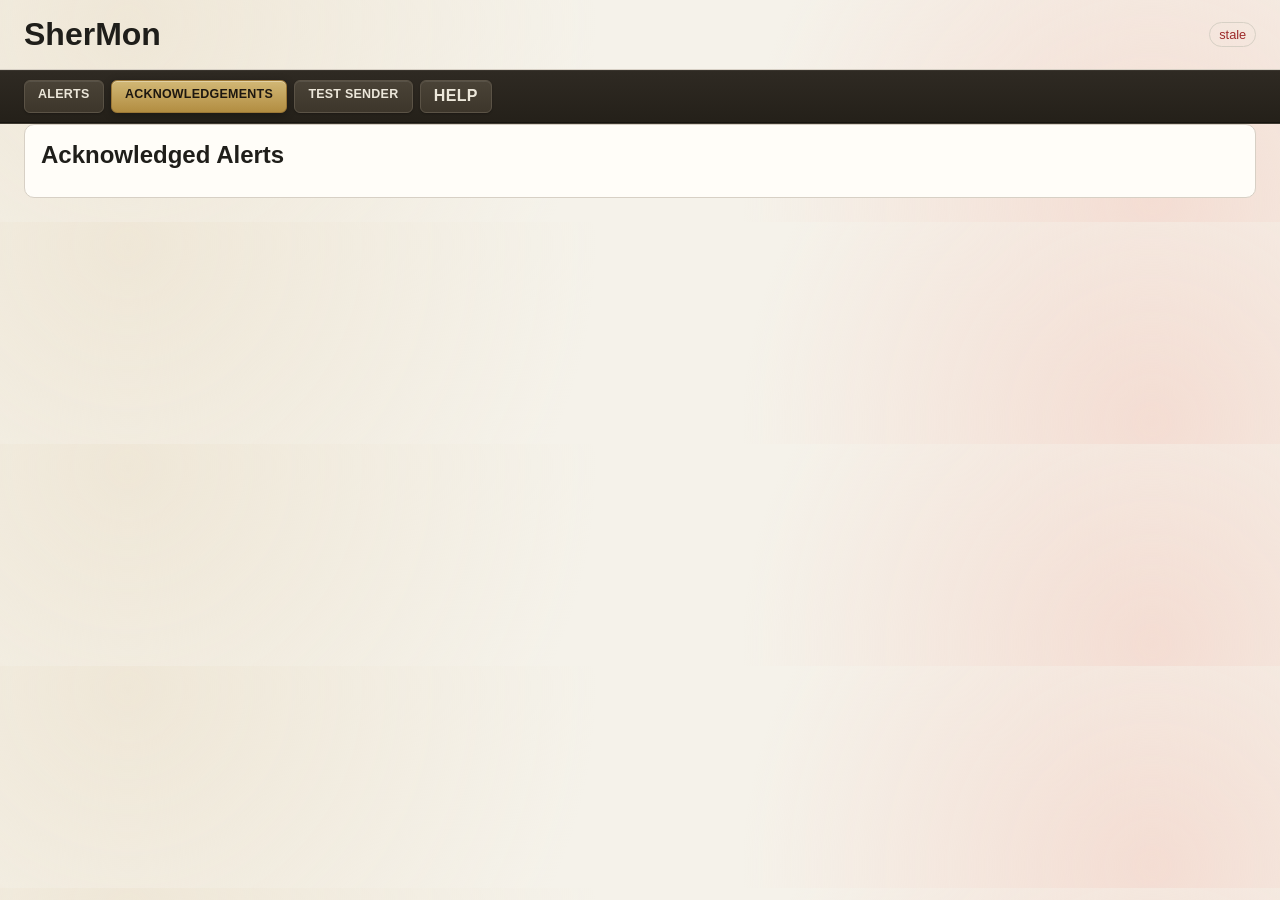
==== frontend/acknowledgements.html @ 1a7bcd98 "Changed formatting of help menu.  Added each doc to the help menu.  Added the ability to click butto" ====
<!doctype html>
<html lang="en">
  <head>
    <meta charset="UTF-8" />
    <meta name="viewport" content="width=device-width, initial-scale=1.0" />
    <title>SherMon - Acknowledgements</title>
    <link rel="stylesheet" href="./styles.css?v=20260323b" />
  </head>
  <body>
    <header class="topbar">
      <h1>SherMon</h1>
      <div id="connectionBadge" class="badge stale">disconnected</div>
    </header>

    <nav class="tabbar" aria-label="Main navigation">
      <a class="tab" href="./index.html">Alerts</a>
      <a class="tab active" href="./acknowledgements.html">Acknowledgements</a>
      <a class="tab" href="./test-sender.html">Test Sender</a>
      <div class="menu-group">
        <button class="tab tab-button help-toggle" type="button" aria-expanded="false" aria-controls="helpSubmenu">Help</button>
        <div class="submenu" role="menu" aria-label="Documentation links">
          <a class="submenu-item" href="./help.html">Help Overview</a>
          <a class="submenu-item" href="./doc-viewer.html?doc=technical-specification">Technical Specification</a>
          <a class="submenu-item" href="./doc-viewer.html?doc=api-developer-usage">API Developer Usage</a>
          <a class="submenu-item" href="./doc-viewer.html?doc=api-monitoring-events-v1">Monitoring Events API v1</a>
          <a class="submenu-item" href="./doc-viewer.html?doc=readme">Project README</a>
        </div>
      </div>
    </nav>

    <main class="layout single">
      <section>
        <h2>Acknowledged Alerts</h2>
        <ul id="ackList" class="incident-list"></ul>
      </section>
    </main>

    <script src="./acknowledgements.js" type="module"></script>
    <script src="./help-menu.js"></script>
  </body>
</html>
---- frontend/styles.css ----
:root {
  --bg: #f5f2ea;
  --panel: #fffdf8;
  --ink: #1f1e1a;
  --green: #2d7b46;
  --yellow: #b8860b;
  --red: #9d2a2a;
  --purple: #6a2f9c;
  --white: #7a7a7a;
  --muted: #6b655c;
  --border: #d7d0c5;
}

* {
  box-sizing: border-box;
}

body {
  margin: 0;
  font-family: "Avenir Next", "Segoe UI", sans-serif;
  background:
    radial-gradient(circle at 10% 10%, #efe7d7, transparent 40%),
    radial-gradient(circle at 90% 90%, #f4ddd3, transparent 35%),
    var(--bg);
  color: var(--ink);
}

.topbar {
  display: flex;
  justify-content: space-between;
  align-items: center;
  padding: 1rem 1.5rem;
  border-bottom: 1px solid var(--border);
}

.tabbar {
  display: flex;
  gap: 0.45rem;
  padding: 0.6rem 1.5rem;
  border-bottom: 1px solid #3f3a31;
  background:
    linear-gradient(180deg, #2f2a23 0%, #242019 100%);
  flex-wrap: wrap;
  box-shadow:
    inset 0 1px 0 rgba(255, 255, 255, 0.05),
    inset 0 -1px 0 rgba(0, 0, 0, 0.35);
}

.tab {
  display: inline-block;
  border: 1px solid #5b5346;
  background: linear-gradient(180deg, #4a4337 0%, #3d362b 100%);
  color: #ece7da;
  border-radius: 6px;
  padding: 0.42rem 0.82rem;
  cursor: pointer;
  font-weight: 700;
  letter-spacing: 0.02em;
  text-transform: uppercase;
  font-size: 0.78rem;
  text-decoration: none;
  box-shadow:
    0 1px 0 rgba(255, 255, 255, 0.08) inset,
    0 1px 2px rgba(0, 0, 0, 0.25);
  transition:
    transform 140ms ease,
    box-shadow 160ms ease,
    background 160ms ease,
    border-color 160ms ease,
    color 160ms ease;
}

.tab:hover {
  transform: translateY(-1px);
  border-color: #c8af6c;
  background: linear-gradient(180deg, #5b5343 0%, #4a4133 100%);
  color: #fff7dd;
  box-shadow:
    0 1px 0 rgba(255, 255, 255, 0.08) inset,
    0 4px 8px rgba(0, 0, 0, 0.28);
}

.tab:active {
  transform: translateY(0);
  box-shadow:
    0 1px 0 rgba(255, 255, 255, 0.05) inset,
    0 1px 3px rgba(0, 0, 0, 0.35);
}

.tab.active {
  background: linear-gradient(180deg, #d2b876 0%, #b28d41 100%);
  color: #1d1710;
  border-color: #9b7736;
  box-shadow:
    0 1px 0 rgba(255, 255, 255, 0.35) inset,
    0 2px 8px rgba(0, 0, 0, 0.3);
}

.tab:focus-visible {
  outline: 2px solid #ffe2a0;
  outline-offset: 2px;
}

.menu-group {
  position: relative;
  display: inline-flex;
}

.tab-button {
  font-family: inherit;
  font-size: inherit;
  line-height: normal;
  margin: 0;
  appearance: none;
  -webkit-appearance: none;
  text-align: left;
}

.submenu {
  position: absolute;
  top: calc(100% + 0.35rem);
  left: 0;
  min-width: 280px;
  display: none;
  flex-direction: column;
  gap: 0.2rem;
  padding: 0.4rem;
  border: 1px solid #5b5346;
  border-radius: 8px;
  background: linear-gradient(180deg, #3a3329 0%, #2d271f 100%);
  box-shadow: 0 10px 22px rgba(0, 0, 0, 0.35);
  z-index: 20;
}

.menu-group.open .submenu {
  display: flex;
}

.submenu-item {
  border: 1px solid #5b5346;
  border-radius: 6px;
  color: #ece7da;
  text-decoration: none;
  font-size: 0.78rem;
  font-weight: 700;
  letter-spacing: 0.02em;
  text-transform: uppercase;
  padding: 0.38rem 0.55rem;
  background: linear-gradient(180deg, #4a4337 0%, #3d362b 100%);
  box-shadow: 0 1px 2px rgba(0, 0, 0, 0.2);
}

.submenu-item:hover,
.submenu-item:focus-visible {
  border-color: #c8af6c;
  background: linear-gradient(180deg, #5b5343 0%, #4a4133 100%);
  color: #fff7dd;
  outline: none;
}

.panel {
  display: none;
}

.panel.active {
  display: block;
}

h1,
h2 {
  margin: 0;
}

.summary {
  display: flex;
  gap: 0.75rem;
  padding: 1rem 1.5rem;
}

.chip {
  border-radius: 999px;
  padding: 0.35rem 0.7rem;
  font-weight: 600;
  border: 1px solid var(--border);
  background: var(--panel);
}

.chip.green,
.status.green {
  color: var(--green);
}

.chip.yellow,
.status.yellow {
  color: var(--yellow);
}

.chip.red,
.status.red {
  color: var(--red);
}

.chip.purple,
.status.purple {
  color: var(--purple);
}

.chip.white,
.status.white {
  color: var(--white);
}

.layout {
  display: grid;
  grid-template-columns: 1.2fr 1fr;
  gap: 1rem;
  padding: 0 1.5rem 1.5rem;
}

.layout.single {
  grid-template-columns: 1fr;
}

section {
  background: var(--panel);
  border: 1px solid var(--border);
  border-radius: 10px;
  padding: 1rem;
}

.grid {
  display: grid;
  grid-template-columns: repeat(auto-fit, minmax(220px, 1fr));
  gap: 0.75rem;
  margin-top: 0.8rem;
}

.tile {
  border: 1px solid var(--border);
  border-radius: 8px;
  padding: 0.6rem;
  background: white;
}

.tile .title {
  font-size: 0.95rem;
  font-weight: 700;
}

.tile .meta {
  font-size: 0.82rem;
  color: var(--muted);
}

.tile.status.clickable {
  cursor: pointer;
  transition: transform 120ms ease, box-shadow 140ms ease, border-color 140ms ease;
}

.tile.status.clickable:hover {
  transform: translateY(-1px);
  border-color: #b8ad99;
  box-shadow: 0 4px 10px rgba(0, 0, 0, 0.08);
}

.incident-list {
  margin: 0.8rem 0 0;
  padding: 0;
  list-style: none;
  display: flex;
  flex-direction: column;
  gap: 0.45rem;
  max-height: 60vh;
  overflow: auto;
}

.incident-list.compact {
  max-height: 42vh;
  margin-top: 0.6rem;
}

.incident-item {
  border: 1px solid var(--border);
  border-radius: 8px;
  padding: 0.6rem;
  background: #fff;
  font-size: 0.88rem;
}

.ack-btn {
  margin-top: 0.4rem;
  border: 1px solid var(--border);
  border-radius: 6px;
  padding: 0.25rem 0.45rem;
  cursor: pointer;
  background: #fff;
}

.badge {
  border-radius: 999px;
  padding: 0.25rem 0.55rem;
  font-size: 0.8rem;
  border: 1px solid var(--border);
}

.badge.connected {
  color: var(--green);
}

.badge.reconnecting {
  color: var(--yellow);
}

.badge.stale {
  color: var(--red);
}

.form-row {
  display: grid;
  grid-template-columns: 240px 1fr;
  gap: 0.7rem;
  align-items: center;
  margin-bottom: 0.55rem;
}

.form-row input,
.form-row select,
.form-row textarea {
  border: 1px solid var(--border);
  border-radius: 6px;
  padding: 0.42rem 0.48rem;
  font: inherit;
  background: #fff;
}

.btn-row {
  display: flex;
  gap: 0.6rem;
  margin-top: 0.8rem;
}

.btn-row button {
  border: 1px solid var(--border);
  border-radius: 6px;
  padding: 0.45rem 0.7rem;
  font-weight: 600;
  cursor: pointer;
}

.code-box {
  background: #fcfaf3;
  border: 1px solid var(--border);
  border-radius: 8px;
  padding: 0.7rem;
  overflow-x: auto;
}

.doc-content {
  margin: 0.8rem 0 0;
  white-space: pre-wrap;
  word-break: break-word;
  background: #fcfaf3;
  border: 1px solid var(--border);
  border-radius: 8px;
  padding: 0.9rem;
  max-height: 72vh;
  overflow: auto;
}

.hidden {
  display: none;
}

.help-list {
  margin: 0.3rem 0 0.8rem;
}

dialog {
  border: 1px solid var(--border);
  border-radius: 10px;
  padding: 0;
  max-width: 550px;
  width: calc(100vw - 2rem);
}

dialog::backdrop {
  background: rgba(20, 20, 20, 0.28);
}

dialog form {
  display: grid;
  gap: 0.55rem;
  padding: 1rem;
}

@media (max-width: 900px) {
  .layout {
    grid-template-columns: 1fr;
  }

  .form-row {
    grid-template-columns: 1fr;
  }

  .menu-group {
    display: flex;
    flex-direction: column;
  }

  .submenu {
    position: static;
    display: none;
    min-width: 0;
    margin-top: 0.35rem;
  }

  .menu-group.open .submenu {
    display: flex;
  }
}
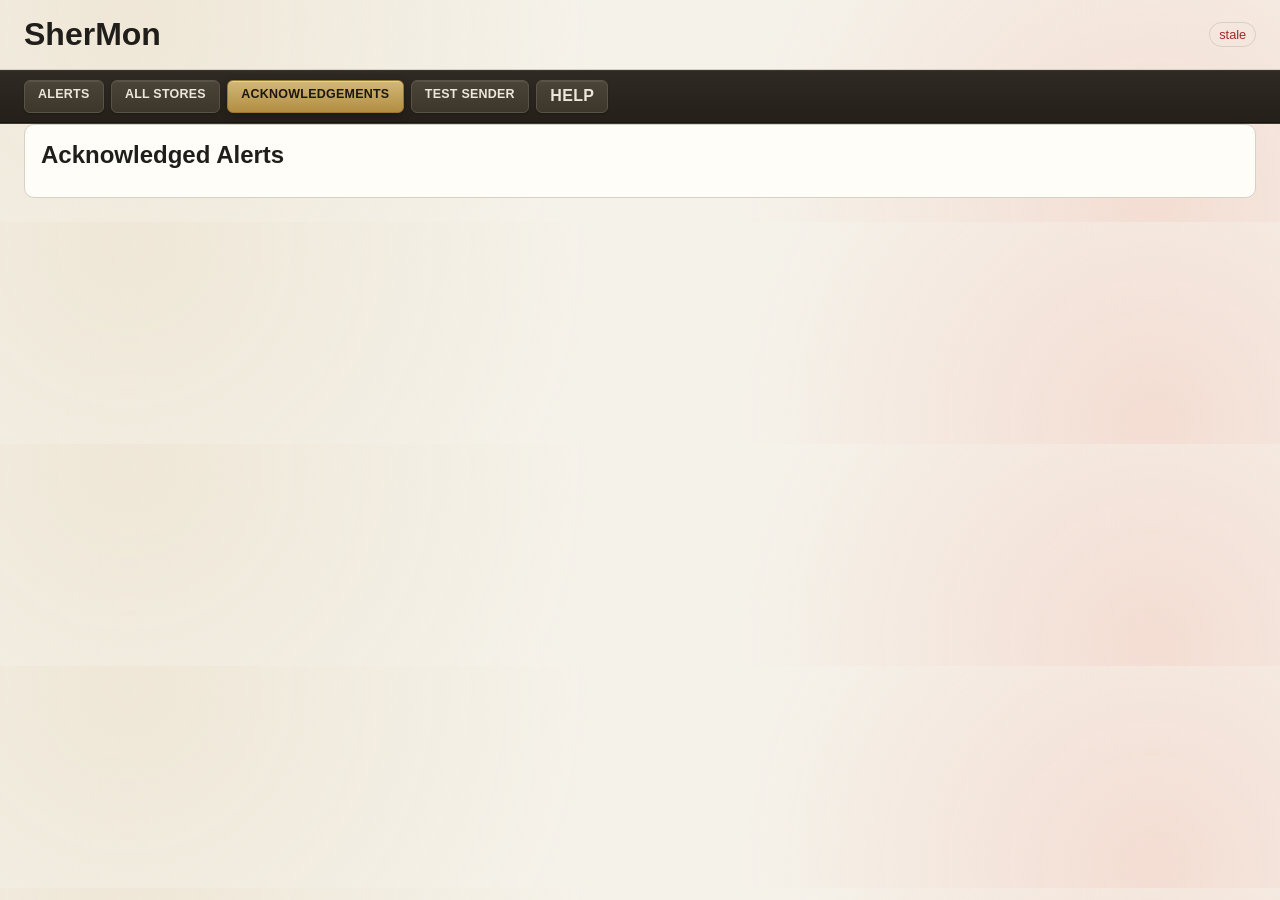
==== commit 615610dc: "Changed Active alerts logic.  Added new modal windows to display all items for each alert level butt" ====
--- a/frontend/acknowledgements.html
+++ b/frontend/acknowledgements.html
@@ -14,6 +14,7 @@
 
     <nav class="tabbar" aria-label="Main navigation">
       <a class="tab" href="./index.html">Alerts</a>
+      <a class="tab" href="./all-stores.html">All Stores</a>
       <a class="tab active" href="./acknowledgements.html">Acknowledgements</a>
       <a class="tab" href="./test-sender.html">Test Sender</a>
       <div class="menu-group">
--- a/frontend/styles.css
+++ b/frontend/styles.css
@@ -185,6 +185,23 @@
   background: var(--panel);
 }
 
+.chip-button {
+  font: inherit;
+  cursor: pointer;
+  transition: transform 120ms ease, box-shadow 150ms ease, border-color 150ms ease;
+}
+
+.chip-button:hover {
+  transform: translateY(-1px);
+  border-color: #a89675;
+  box-shadow: 0 3px 8px rgba(0, 0, 0, 0.08);
+}
+
+.chip-button:focus-visible {
+  outline: 2px solid #2d261a;
+  outline-offset: 2px;
+}
+
 .chip.green,
 .status.green {
   color: var(--green);
@@ -228,6 +245,29 @@
   padding: 1rem;
 }
 
+.entity-header {
+  display: flex;
+  justify-content: space-between;
+  align-items: center;
+  gap: 0.6rem;
+}
+
+.back-btn {
+  border: 1px solid #b9af9f;
+  border-radius: 6px;
+  padding: 0.36rem 0.62rem;
+  font: inherit;
+  font-weight: 600;
+  cursor: pointer;
+  background: linear-gradient(180deg, #fefcf7 0%, #efe7dc 100%);
+  box-shadow: 0 1px 0 rgba(255, 255, 255, 0.7) inset;
+}
+
+.back-btn:hover {
+  border-color: #9e8f78;
+  background: linear-gradient(180deg, #fffef9 0%, #e6dbcc 100%);
+}
+
 .grid {
   display: grid;
   grid-template-columns: repeat(auto-fit, minmax(220px, 1fr));
@@ -263,6 +303,108 @@
   box-shadow: 0 4px 10px rgba(0, 0, 0, 0.08);
 }
 
+.tile.status-button {
+  border-width: 2px;
+  transition:
+    transform 130ms ease,
+    box-shadow 150ms ease,
+    border-color 150ms ease,
+    filter 150ms ease;
+}
+
+.tile.status-button .eyebrow {
+  font-size: 0.72rem;
+  text-transform: uppercase;
+  letter-spacing: 0.08em;
+  opacity: 0.82;
+  margin-bottom: 0.2rem;
+}
+
+.tile.status-button .status-line {
+  display: flex;
+  align-items: center;
+  justify-content: space-between;
+  gap: 0.5rem;
+  margin-top: 0.3rem;
+}
+
+.status-pill {
+  display: inline-flex;
+  align-items: center;
+  border: 1px solid rgba(0, 0, 0, 0.18);
+  border-radius: 999px;
+  padding: 0.14rem 0.45rem;
+  font-size: 0.72rem;
+  font-weight: 700;
+  letter-spacing: 0.04em;
+  background: rgba(255, 255, 255, 0.55);
+}
+
+.entity-metrics {
+  display: grid;
+  grid-template-columns: 1fr 1fr;
+  gap: 0.45rem;
+  margin-top: 0.55rem;
+}
+
+.metric {
+  border: 1px solid rgba(0, 0, 0, 0.13);
+  border-radius: 6px;
+  padding: 0.28rem 0.36rem;
+  background: rgba(255, 255, 255, 0.52);
+}
+
+.metric span {
+  display: block;
+  font-size: 0.72rem;
+  opacity: 0.85;
+}
+
+.metric strong {
+  display: block;
+  margin-top: 0.08rem;
+  font-size: 0.93rem;
+}
+
+.tile.status-button.green {
+  background: #dcefdc;
+  color: #16431f;
+}
+
+.tile.status-button.yellow {
+  background: #f8edcb;
+  color: #5c4600;
+}
+
+.tile.status-button.red {
+  background: #f5d7d7;
+  color: #5d1515;
+}
+
+.tile.status-button.purple {
+  background: #ece1f7;
+  color: #442265;
+}
+
+.tile.status-button.white {
+  background: #efefef;
+  color: #4e4e4e;
+}
+
+.tile.status-button .meta {
+  color: inherit;
+  opacity: 0.82;
+}
+
+.tile.status-button:focus-visible {
+  outline: 2px solid #2d261a;
+  outline-offset: 2px;
+}
+
+.tile.status-button:hover {
+  filter: saturate(1.03);
+}
+
 .incident-list {
   margin: 0.8rem 0 0;
   padding: 0;
@@ -285,6 +427,99 @@
   padding: 0.6rem;
   background: #fff;
   font-size: 0.88rem;
+}
+
+.summary-status-body {
+  margin-top: 0.75rem;
+  max-height: 52vh;
+  overflow: auto;
+  display: flex;
+  flex-direction: column;
+  gap: 0.7rem;
+}
+
+.summary-store-group {
+  border: 1px solid var(--border);
+  border-radius: 8px;
+  background: #fff;
+  padding: 0.55rem;
+}
+
+.summary-store-group h4 {
+  margin: 0 0 0.35rem;
+  font-size: 0.95rem;
+}
+
+.summary-store-header {
+  display: flex;
+  align-items: center;
+  justify-content: space-between;
+  gap: 0.5rem;
+  margin-bottom: 0.35rem;
+}
+
+.summary-open-store-btn {
+  border: 1px solid var(--border);
+  border-radius: 6px;
+  padding: 0.2rem 0.45rem;
+  background: #fff;
+  font: inherit;
+  font-size: 0.78rem;
+  font-weight: 600;
+  cursor: pointer;
+}
+
+.summary-open-store-btn:hover {
+  border-color: #ab9b81;
+  background: #faf7f1;
+}
+
+.summary-status-list {
+  margin: 0;
+  padding: 0;
+  list-style: none;
+  display: flex;
+  flex-direction: column;
+  gap: 0.35rem;
+}
+
+.summary-status-item {
+  border: 1px solid var(--border);
+  border-radius: 7px;
+  background: #fdfcf9;
+  padding: 0.45rem 0.55rem;
+  font-size: 0.87rem;
+}
+
+#summaryStatusModal {
+  border: 1px solid var(--border);
+  border-radius: 10px;
+  padding: 0;
+}
+
+#summaryStatusModal form {
+  padding: 1rem;
+  border-radius: 10px;
+}
+
+#summaryStatusModal.status-modal-green form {
+  background: #dcefdc;
+}
+
+#summaryStatusModal.status-modal-yellow form {
+  background: #f8edcb;
+}
+
+#summaryStatusModal.status-modal-red form {
+  background: #f5d7d7;
+}
+
+#summaryStatusModal.status-modal-purple form {
+  background: #ece1f7;
+}
+
+#summaryStatusModal.status-modal-white form {
+  background: #efefef;
 }
 
 .ack-btn {
@@ -355,16 +590,114 @@
   overflow-x: auto;
 }
 
-.doc-content {
+.markdown-body {
   margin: 0.8rem 0 0;
-  white-space: pre-wrap;
-  word-break: break-word;
   background: #fcfaf3;
   border: 1px solid var(--border);
   border-radius: 8px;
-  padding: 0.9rem;
+  padding: 1.5rem 2rem;
   max-height: 72vh;
   overflow: auto;
+  line-height: 1.6;
+  font-size: 0.95rem;
+  color: #1f2328;
+}
+
+.markdown-body h1,
+.markdown-body h2,
+.markdown-body h3,
+.markdown-body h4,
+.markdown-body h5,
+.markdown-body h6 {
+  margin-top: 1.5rem;
+  margin-bottom: 0.5rem;
+  font-weight: 600;
+  line-height: 1.25;
+}
+
+.markdown-body h1 { font-size: 1.75rem; padding-bottom: 0.4rem; border-bottom: 1px solid var(--border); }
+.markdown-body h2 { font-size: 1.4rem; padding-bottom: 0.3rem; border-bottom: 1px solid var(--border); }
+.markdown-body h3 { font-size: 1.15rem; }
+.markdown-body h4 { font-size: 1rem; }
+
+.markdown-body p { margin: 0.6rem 0; }
+
+.markdown-body a { color: #0969da; text-decoration: none; }
+.markdown-body a:hover { text-decoration: underline; }
+
+.markdown-body ul,
+.markdown-body ol {
+  margin: 0.5rem 0 0.5rem 1.5rem;
+  padding: 0;
+}
+
+.markdown-body li { margin: 0.2rem 0; }
+.markdown-body li > ul,
+.markdown-body li > ol { margin: 0.1rem 0 0.1rem 1.2rem; }
+
+.markdown-body code {
+  font-family: "SFMono-Regular", Consolas, "Liberation Mono", Menlo, monospace;
+  font-size: 0.85em;
+  background: rgba(175, 184, 193, 0.2);
+  border: 1px solid rgba(175, 184, 193, 0.35);
+  border-radius: 4px;
+  padding: 0.15em 0.4em;
+}
+
+.markdown-body pre {
+  background: #f6f8fa;
+  border: 1px solid var(--border);
+  border-radius: 6px;
+  padding: 1rem;
+  overflow-x: auto;
+  margin: 0.8rem 0;
+}
+
+.markdown-body pre code {
+  background: none;
+  border: none;
+  padding: 0;
+  font-size: 0.88em;
+  line-height: 1.5;
+}
+
+.markdown-body blockquote {
+  margin: 0.8rem 0;
+  padding: 0.4rem 1rem;
+  color: #656d76;
+  border-left: 4px solid var(--border);
+}
+
+.markdown-body table {
+  width: 100%;
+  border-collapse: collapse;
+  margin: 0.8rem 0;
+  font-size: 0.9em;
+}
+
+.markdown-body th,
+.markdown-body td {
+  border: 1px solid var(--border);
+  padding: 0.5rem 0.75rem;
+  text-align: left;
+}
+
+.markdown-body th {
+  background: #f6f8fa;
+  font-weight: 600;
+}
+
+.markdown-body tr:nth-child(even) td { background: #f9f9f6; }
+
+.markdown-body hr {
+  border: none;
+  border-top: 1px solid var(--border);
+  margin: 1.2rem 0;
+}
+
+.markdown-body img {
+  max-width: 100%;
+  border-radius: 4px;
 }
 
 .hidden {
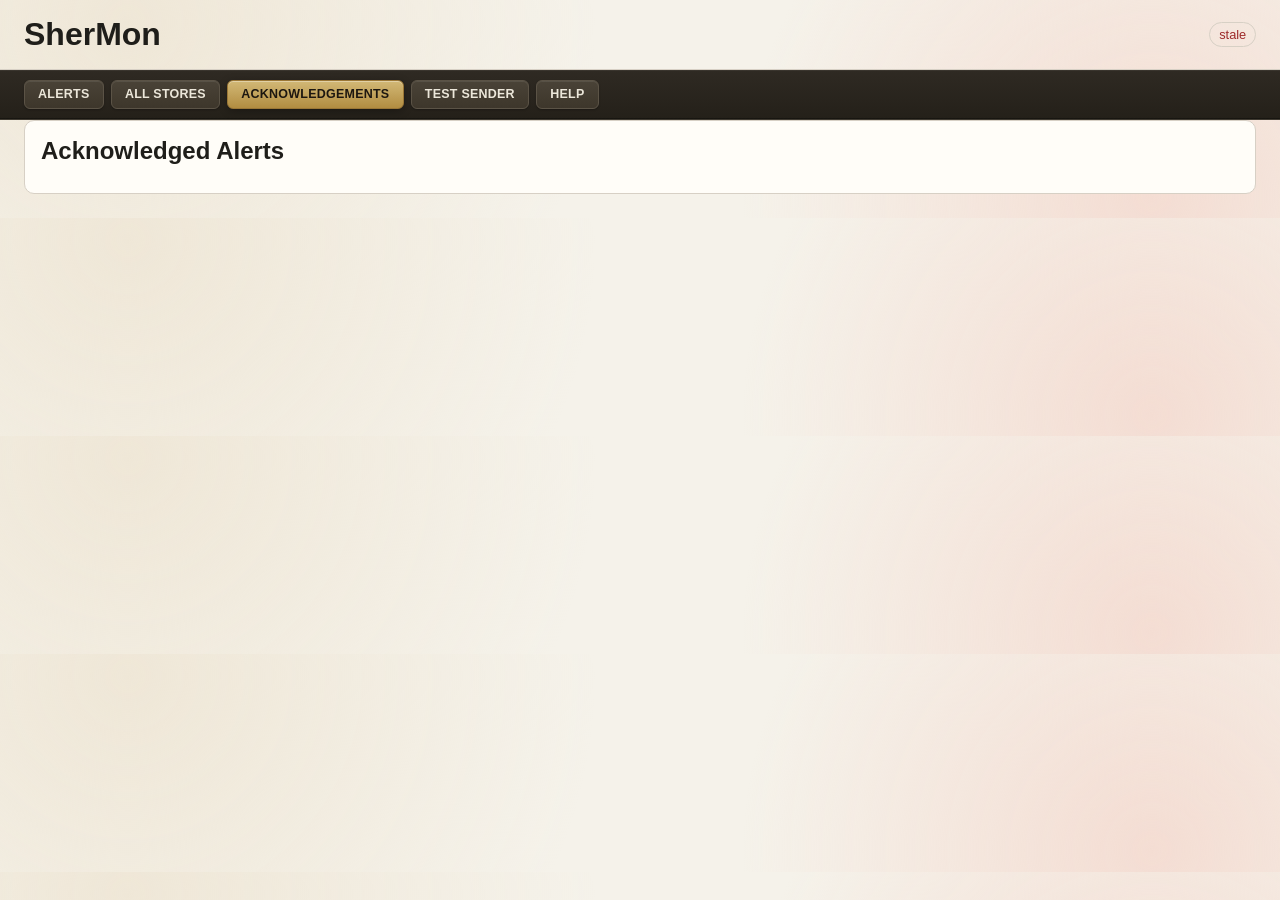
==== commit 04143a05: "Added Technicnal Functionality menu" ====
--- a/frontend/acknowledgements.html
+++ b/frontend/acknowledgements.html
@@ -21,6 +21,7 @@
         <button class="tab tab-button help-toggle" type="button" aria-expanded="false" aria-controls="helpSubmenu">Help</button>
         <div class="submenu" role="menu" aria-label="Documentation links">
           <a class="submenu-item" href="./help.html">Help Overview</a>
+          <a class="submenu-item" href="./technical-functionality.html">Technical Functionality</a>
           <a class="submenu-item" href="./doc-viewer.html?doc=technical-specification">Technical Specification</a>
           <a class="submenu-item" href="./doc-viewer.html?doc=api-developer-usage">API Developer Usage</a>
           <a class="submenu-item" href="./doc-viewer.html?doc=api-monitoring-events-v1">Monitoring Events API v1</a>
--- a/frontend/styles.css
+++ b/frontend/styles.css
@@ -108,7 +108,6 @@
 
 .tab-button {
   font-family: inherit;
-  font-size: inherit;
   line-height: normal;
   margin: 0;
   appearance: none;
@@ -202,40 +201,69 @@
   outline-offset: 2px;
 }
 
-.chip.green,
 .status.green {
   color: var(--green);
 }
 
-.chip.yellow,
 .status.yellow {
   color: var(--yellow);
 }
 
-.chip.red,
 .status.red {
   color: var(--red);
 }
 
-.chip.purple,
 .status.purple {
   color: var(--purple);
 }
 
-.chip.white,
 .status.white {
   color: var(--white);
 }
 
+.chip.green {
+  background: #dcefdc;
+  border-color: #b7d4b8;
+  color: #1f1e1a;
+}
+
+.chip.yellow {
+  background: #f8edcb;
+  border-color: #dbc892;
+  color: #1f1e1a;
+}
+
+.chip.red {
+  background: #f5d7d7;
+  border-color: #d7abab;
+  color: #1f1e1a;
+}
+
+.chip.purple {
+  background: #ece1f7;
+  border-color: #c8b5e0;
+  color: #1f1e1a;
+}
+
+.chip.white {
+  background: #efefef;
+  border-color: #cfcfcf;
+  color: #1f1e1a;
+}
+
 .layout {
   display: grid;
-  grid-template-columns: 1.2fr 1fr;
+  grid-template-columns: minmax(0, 1.625fr) minmax(260px, 0.375fr);
   gap: 1rem;
   padding: 0 1.5rem 1.5rem;
 }
 
 .layout.single {
   grid-template-columns: 1fr;
+}
+
+.layout > section {
+  min-width: 0;
 }
 
 section {
@@ -429,6 +457,200 @@
   font-size: 0.88rem;
 }
 
+.log-box {
+  margin-top: 0.45rem;
+  border: 1px solid #2f363d;
+  border-radius: 8px;
+  background:
+    linear-gradient(180deg, #12161b 0%, #0c1014 100%);
+  max-height: 40vh;
+  overflow: auto;
+  box-shadow: inset 0 1px 0 rgba(255, 255, 255, 0.03);
+}
+
+.log-output {
+  margin: 0;
+  padding: 0.7rem 0.8rem;
+  color: #d7f4df;
+  font: 0.76rem/1.4 "SFMono-Regular", Menlo, Consolas, "Liberation Mono", monospace;
+  white-space: pre;
+  overflow-wrap: normal;
+}
+
+#entityAlertsModal {
+  box-sizing: border-box;
+  max-width: 1040px;
+  width: min(1040px, calc(100vw - 2rem));
+  max-height: 84vh;
+  padding: 0;
+  overflow-x: hidden;
+  overflow-y: hidden;
+}
+
+#entityAlertsForm {
+  box-sizing: border-box;
+  display: grid;
+  grid-template-rows: auto auto 1fr auto;
+  gap: 0.7rem;
+  height: min(78vh, 720px);
+  min-width: 0;
+  width: 100%;
+  max-width: 100%;
+  overflow-x: hidden;
+  overflow-y: hidden;
+}
+
+.entity-alerts-grid {
+  display: grid;
+  grid-template-columns: repeat(2, minmax(0, 1fr));
+  gap: 0.75rem;
+  min-height: 0;
+  min-width: 0;
+  max-width: 100%;
+  overflow-x: hidden;
+}
+
+.entity-alerts-panel {
+  border: 1px solid var(--border);
+  border-radius: 8px;
+  padding: 0.65rem;
+  background: #fffdf9;
+  height: 100%;
+  min-height: 0;
+  min-width: 0;
+  overflow-x: hidden;
+}
+
+.entity-alerts-panel h4 {
+  margin: 0;
+}
+
+.entity-alerts-panel .meta {
+  margin: 0.3rem 0 0;
+}
+
+.entity-alerts-panel .incident-list.compact {
+  margin-top: 0.55rem;
+}
+
+.currently-active-panel {
+  overflow: hidden;
+  display: flex;
+  flex-direction: column;
+}
+
+.active-alerts-static-list {
+  flex: 1;
+  max-height: 100%;
+  overflow-x: hidden;
+  overflow-y: auto;
+  min-width: 0;
+  min-height: 0;
+  display: block;
+  padding-right: 0.2rem;
+}
+
+.active-alerts-static-list .incident-item {
+  display: block;
+  font-size: 0.84rem;
+  padding: 0.45rem 0.5rem;
+  margin-bottom: 0.45rem;
+  max-width: 100%;
+  overflow: hidden;
+  height: auto;
+  max-height: none;
+  min-height: 0;
+  overflow-wrap: anywhere;
+  word-break: break-word;
+  box-sizing: border-box;
+}
+
+.active-alerts-static-list .incident-item.severity-critical {
+  background: #f5d7d7;
+  border-color: #d7abab;
+  color: #5d1515;
+}
+
+.active-alerts-static-list .incident-item.severity-warning {
+  background: #f8edcb;
+  border-color: #dbc892;
+  color: #5c4600;
+}
+
+.active-alerts-static-list .incident-item.severity-info {
+  background: #dcefdc;
+  border-color: #b7d4b8;
+  color: #16431f;
+}
+
+.active-alerts-static-list .incident-item:last-child {
+  margin-bottom: 0;
+}
+
+.active-alerts-static-list .incident-item small {
+  display: block;
+  max-width: 100%;
+  overflow-wrap: anywhere;
+  word-break: break-word;
+}
+
+.active-alerts-static-list .incident-item .incident-actions {
+  display: flex;
+  flex-wrap: wrap;
+  gap: 0.45rem;
+  align-items: center;
+  justify-content: flex-start;
+  overflow: visible;
+}
+
+.events-log-panel {
+  display: flex;
+  flex-direction: column;
+  min-height: 0;
+  overflow: hidden;
+}
+
+.events-log-header-row {
+  display: flex;
+  align-items: center;
+  justify-content: space-between;
+  gap: 0.55rem;
+}
+
+.events-limit-control {
+  display: inline-flex;
+  align-items: center;
+  gap: 0.4rem;
+  color: var(--muted);
+  font-size: 0.78rem;
+  font-weight: 600;
+}
+
+.events-limit-control select {
+  border: 1px solid #4e585f;
+  border-radius: 6px;
+  padding: 0.18rem 0.36rem;
+  font: inherit;
+  font-weight: 700;
+  color: #dbe6ee;
+  background: linear-gradient(180deg, #2a3239 0%, #1e252b 100%);
+}
+
+.events-limit-control select:focus-visible {
+  outline: 2px solid #8eb3ce;
+  outline-offset: 1px;
+}
+
+.events-log-panel .log-box {
+  margin-top: 0.5rem;
+  flex: 1;
+  max-height: 100%;
+  height: 100%;
+  min-height: 0;
+  overflow-y: auto;
+  overflow-x: auto;
+}
+
 .summary-status-body {
   margin-top: 0.75rem;
   max-height: 52vh;
@@ -531,6 +753,65 @@
   background: #fff;
 }
 
+.incident-actions {
+  margin-top: 0.4rem;
+  display: flex;
+  align-items: center;
+  justify-content: flex-start;
+  flex-wrap: wrap;
+  gap: 0.5rem;
+}
+
+.incident-actions .ack-btn {
+  margin-top: 0;
+}
+
+.resolve-btn {
+  margin-left: auto;
+  border: 1px solid #2f6f4e;
+  border-radius: 6px;
+  padding: 0.25rem 0.45rem;
+  cursor: pointer;
+  background: #f1fff6;
+  color: #1f5c3d;
+}
+
+.resolve-btn:disabled {
+  cursor: wait;
+  opacity: 0.65;
+}
+
+.metadata-expand {
+  margin-top: 0.35rem;
+}
+
+.metadata-toggle-btn {
+  border: none;
+  background: none;
+  padding: 0;
+  font-size: 0.72rem;
+  color: var(--muted, #888);
+  cursor: pointer;
+  text-decoration: underline dotted;
+}
+
+.metadata-toggle-btn:hover {
+  color: var(--text, #333);
+}
+
+.metadata-json {
+  margin-top: 0.3rem;
+  padding: 0.4rem 0.6rem;
+  background: #f5f5f5;
+  border: 1px solid var(--border);
+  border-radius: 4px;
+  font-size: 0.75rem;
+  white-space: pre-wrap;
+  word-break: break-all;
+  max-height: 200px;
+  overflow-y: auto;
+}
+
 .badge {
   border-radius: 999px;
   padding: 0.25rem 0.55rem;
@@ -588,6 +869,15 @@
   border-radius: 8px;
   padding: 0.7rem;
   overflow-x: auto;
+}
+
+#senderResultModal {
+  max-width: 780px;
+}
+
+#senderResultOutput {
+  max-height: 56vh;
+  overflow: auto;
 }
 
 .markdown-body {
@@ -731,6 +1021,19 @@
     grid-template-columns: 1fr;
   }
 
+  .entity-alerts-grid {
+    grid-template-columns: 1fr;
+  }
+
+  .entity-alerts-panel .incident-list.compact {
+    max-height: none;
+  }
+
+  .events-log-panel .log-box {
+    min-height: 0;
+    max-height: 36vh;
+  }
+
   .form-row {
     grid-template-columns: 1fr;
   }
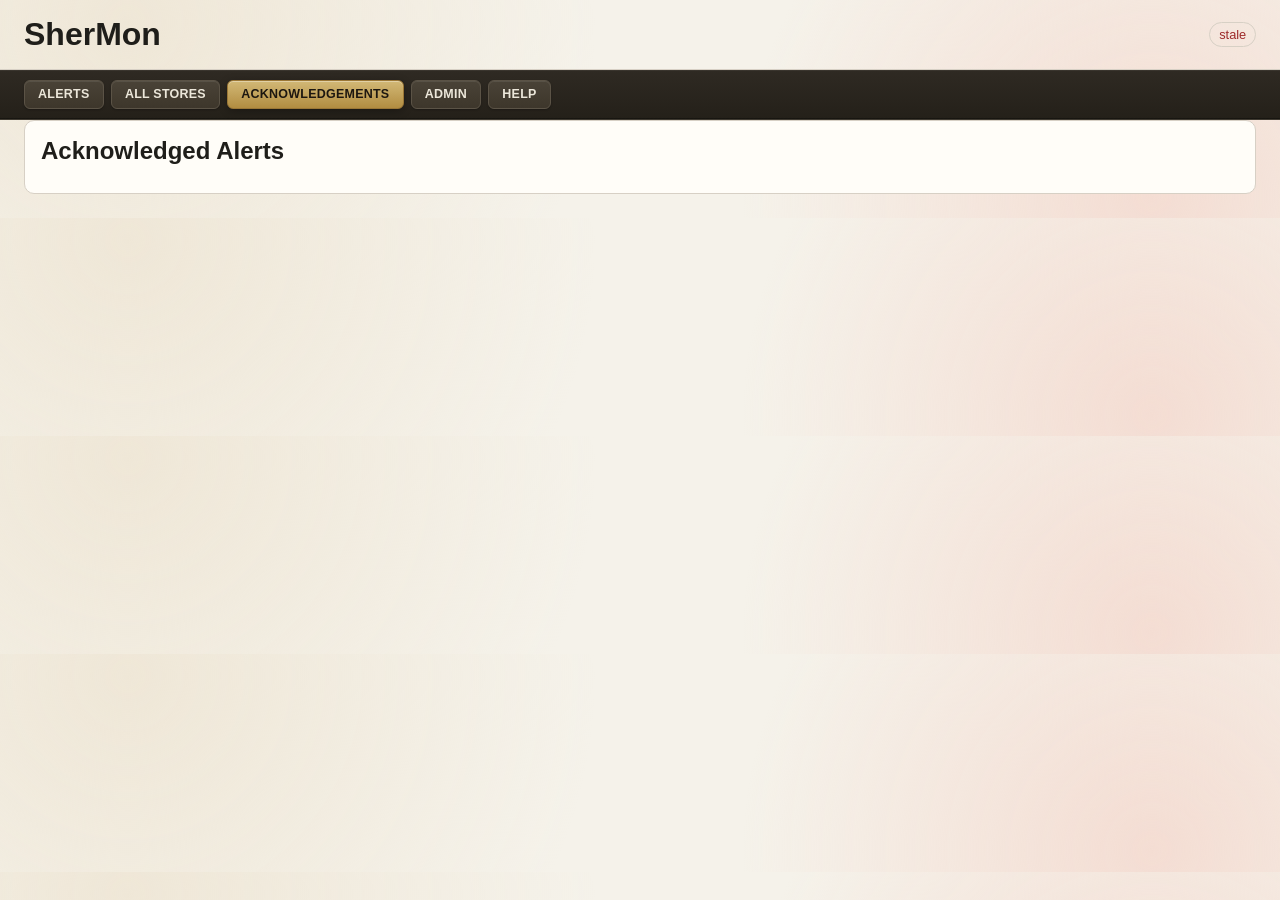
==== commit cd097173: "added logging and technhical documentation." ====
--- a/frontend/acknowledgements.html
+++ b/frontend/acknowledgements.html
@@ -16,7 +16,14 @@
       <a class="tab" href="./index.html">Alerts</a>
       <a class="tab" href="./all-stores.html">All Stores</a>
       <a class="tab active" href="./acknowledgements.html">Acknowledgements</a>
-      <a class="tab" href="./test-sender.html">Test Sender</a>
+      <div class="menu-group">
+        <button class="tab tab-button admin-toggle" type="button" aria-expanded="false" aria-controls="adminSubmenu">Admin</button>
+        <div class="submenu" role="menu" aria-label="Admin links">
+          <a class="submenu-item" href="./test-sender.html">Test Sender</a>
+          <a class="submenu-item" href="./admin-config.html">Config</a>
+          <a class="submenu-item" href="./logs.html">Logs</a>
+        </div>
+      </div>
       <div class="menu-group">
         <button class="tab tab-button help-toggle" type="button" aria-expanded="false" aria-controls="helpSubmenu">Help</button>
         <div class="submenu" role="menu" aria-label="Documentation links">
@@ -38,6 +45,6 @@
     </main>
 
     <script src="./acknowledgements.js" type="module"></script>
-    <script src="./help-menu.js"></script>
+    <script src="./help-menu.js?v=20260325a"></script>
   </body>
 </html>
--- a/frontend/styles.css
+++ b/frontend/styles.css
@@ -880,6 +880,11 @@
   overflow: auto;
 }
 
+.logs-output {
+  max-height: 60vh;
+  overflow: auto;
+}
+
 .markdown-body {
   margin: 0.8rem 0 0;
   background: #fcfaf3;
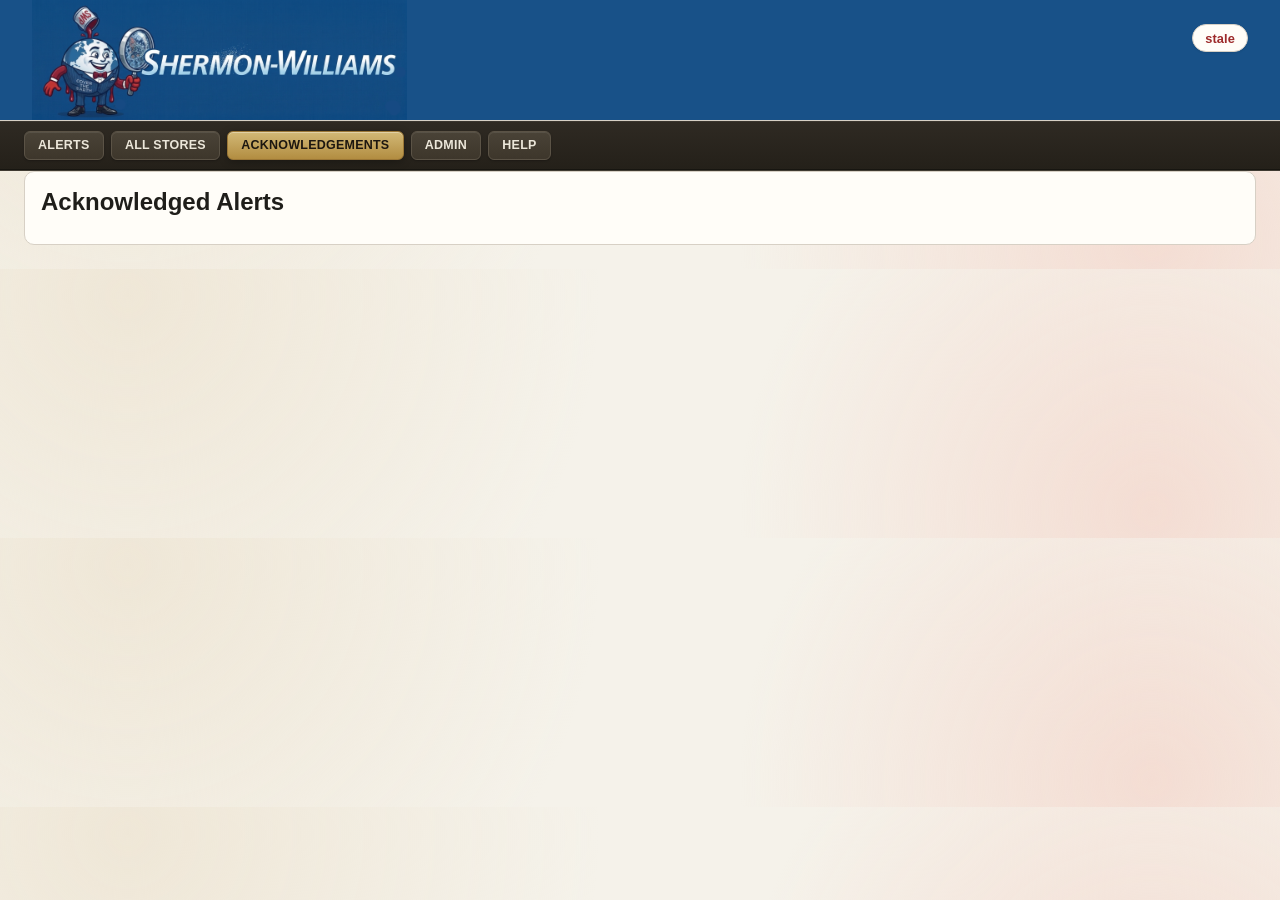
==== commit 4871dc8b: "updated the header and improved technical documentation" ====
--- a/frontend/acknowledgements.html
+++ b/frontend/acknowledgements.html
@@ -8,7 +8,7 @@
   </head>
   <body>
     <header class="topbar">
-      <h1>SherMon</h1>
+      <img src="./headerlogo.png" alt="Shermon-Williams Logo" />
       <div id="connectionBadge" class="badge stale">disconnected</div>
     </header>
 
@@ -44,7 +44,7 @@
       </section>
     </main>
 
-    <script src="./acknowledgements.js" type="module"></script>
+    <script src="./acknowledgements.js?v=20260326a" type="module"></script>
     <script src="./help-menu.js?v=20260325a"></script>
   </body>
 </html>
--- a/frontend/styles.css
+++ b/frontend/styles.css
@@ -27,10 +27,30 @@
 
 .topbar {
   display: flex;
-  justify-content: space-between;
+  flex-direction: row;
+  justify-content: flex-start;
   align-items: center;
-  padding: 1rem 1.5rem;
+  padding: 0 2rem;
   border-bottom: 1px solid var(--border);
+  background: #185188;
+  min-height: 120px;
+  position: relative;
+}
+
+.topbar img {
+  height: 100%;
+  max-height: 120px;
+  width: auto;
+  display: block;
+  margin: 0;
+  object-fit: contain;
+  background: transparent;
+}
+
+.topbar .badge {
+  position: absolute;
+  right: 2rem;
+  top: 1.5rem;
 }
 
 .tabbar {
@@ -651,6 +671,150 @@
   overflow-x: auto;
 }
 
+.events-history-list {
+  margin: 0;
+  padding: 0.45rem 0.5rem;
+  display: flex;
+  flex-direction: column;
+  gap: 0.25rem;
+  font-family: inherit;
+  color: #e7edf5;
+  white-space: normal;
+  line-height: 1.25;
+}
+
+.events-history-item {
+  border: 1px solid #334353;
+  border-left: 3px solid #4c5f75;
+  border-radius: 6px;
+  background: #10161d;
+  padding: 0.32rem 0.44rem;
+  font-size: 0.79rem;
+  line-height: 1.28;
+}
+
+.events-history-item.severity-critical {
+  border-left-color: #d27070;
+}
+
+.events-history-item.severity-warning {
+  border-left-color: #cda35d;
+}
+
+.events-history-item.severity-info {
+  border-left-color: #6e9bc5;
+}
+
+.events-history-header {
+  display: flex;
+  align-items: center;
+  justify-content: space-between;
+  gap: 0.45rem;
+}
+
+.events-history-badges {
+  display: inline-flex;
+  align-items: center;
+  gap: 0.24rem;
+  min-width: 0;
+}
+
+.events-history-chip {
+  display: inline-flex;
+  align-items: center;
+  padding: 0.05rem 0.35rem;
+  border-radius: 999px;
+  font-size: 0.66rem;
+  font-weight: 700;
+  text-transform: uppercase;
+  letter-spacing: 0.05em;
+  border: 1px solid #5f7084;
+  color: #e9f1f8;
+  background: #202d3b;
+}
+
+.events-history-chip.severity-critical {
+  border-color: #d68383;
+  background: #4a1f1f;
+  color: #ffe2e2;
+}
+
+.events-history-chip.severity-warning {
+  border-color: #dbb470;
+  background: #4a3615;
+  color: #ffebbf;
+}
+
+.events-history-chip.severity-info {
+  border-color: #73a0cd;
+  background: #21394f;
+  color: #e1efff;
+}
+
+.events-history-time {
+  color: #aebdcd;
+  font-size: 0.69rem;
+  white-space: nowrap;
+}
+
+.events-history-message {
+  margin-top: 0.15rem;
+  color: #edf2f8;
+  overflow-wrap: anywhere;
+  word-break: break-word;
+}
+
+.events-history-meta-row {
+  margin-top: 0.12rem;
+  display: grid;
+  grid-template-columns: minmax(0, 1fr) auto;
+  align-items: center;
+  gap: 0.35rem;
+  color: #b7c3cf;
+  font-size: 0.7rem;
+}
+
+.events-history-source {
+  min-width: 0;
+  overflow: hidden;
+  text-overflow: ellipsis;
+  white-space: nowrap;
+}
+
+.events-history-event-id {
+  color: #97abc2;
+  max-width: 22ch;
+  overflow: hidden;
+  text-overflow: ellipsis;
+  white-space: nowrap;
+}
+
+.events-history-item .metadata-expand {
+  margin-top: 0.08rem;
+}
+
+.events-history-item .metadata-toggle-btn {
+  color: #a9c7e8;
+  text-decoration-color: #7fa9d5;
+}
+
+.events-history-item .metadata-toggle-btn:hover {
+  color: #d8e9fb;
+}
+
+.events-history-item .metadata-json {
+  margin-top: 0.18rem;
+  background: #0a1118;
+  color: #e6edf5;
+  border-color: #3f4e5f;
+  font-size: 0.78rem;
+  line-height: 1.42;
+  font-family: "SFMono-Regular", Menlo, Consolas, "Liberation Mono", monospace;
+  white-space: pre-wrap;
+  word-break: break-word;
+  max-height: 160px;
+}
+
 .summary-status-body {
   margin-top: 0.75rem;
   max-height: 52vh;
@@ -814,9 +978,13 @@
 
 .badge {
   border-radius: 999px;
-  padding: 0.25rem 0.55rem;
+  padding: 0.35rem 0.75rem;
   font-size: 0.8rem;
-  border: 1px solid var(--border);
+  font-weight: 700;
+  letter-spacing: 0.01em;
+  border: 1px solid var(--border);
+  background: var(--panel);
+  box-shadow: 0 1px 2px rgba(0, 0, 0, 0.08);
 }
 
 .badge.connected {
@@ -849,6 +1017,83 @@
   background: #fff;
 }
 
+.form-row input[type="checkbox"] {
+  width: auto;
+  justify-self: start;
+  transform: scale(1.15);
+}
+
+.logs-form-grid {
+  display: grid;
+  grid-template-columns: repeat(4, minmax(180px, 1fr));
+  gap: 0.7rem 0.95rem;
+  align-items: end;
+}
+
+.logs-form-grid .logs-cell {
+  display: flex;
+  flex-direction: column;
+  gap: 0.3rem;
+  margin: 0;
+  align-items: stretch;
+  justify-self: start;
+  width: min(100%, 280px);
+}
+
+.logs-form-grid .logs-cell label {
+  font-size: 0.78rem;
+  color: var(--muted);
+  font-weight: 700;
+  line-height: 1.2;
+}
+
+.logs-form-grid .logs-cell input,
+.logs-form-grid .logs-cell select,
+.logs-form-grid .logs-cell textarea {
+  width: 100%;
+}
+
+.logs-form-grid .logs-full-row {
+  grid-column: 1 / -1;
+  width: 100%;
+}
+
+.logs-form-grid .logs-full-row input {
+  max-width: none;
+}
+
+.logs-form-grid .logs-live-hint,
+.logs-form-grid .btn-row {
+  grid-column: 1 / -1;
+}
+
+.logs-form-grid .btn-row {
+  margin-top: 0.15rem;
+  flex-wrap: wrap;
+}
+
+@media (max-width: 1320px) {
+  .logs-form-grid {
+    grid-template-columns: repeat(3, minmax(180px, 1fr));
+  }
+}
+
+@media (max-width: 1024px) {
+  .logs-form-grid {
+    grid-template-columns: repeat(2, minmax(180px, 1fr));
+  }
+}
+
+@media (max-width: 720px) {
+  .logs-form-grid {
+    grid-template-columns: 1fr;
+  }
+
+  .logs-form-grid .logs-cell {
+    width: 100%;
+  }
+}
+
 .btn-row {
   display: flex;
   gap: 0.6rem;
@@ -881,8 +1126,20 @@
 }
 
 .logs-output {
+  margin-top: 0.5rem;
+  border: 1px solid #2f363d;
+  border-radius: 8px;
+  background: linear-gradient(180deg, #12161b 0%, #0c1014 100%);
+  box-shadow: inset 0 1px 0 rgba(255, 255, 255, 0.03);
+  color: #e9edf2;
+  padding: 0.7rem 0.8rem;
+  font-size: 0.82rem;
+  line-height: 1.5;
+  white-space: pre-wrap;
+  word-break: break-word;
   max-height: 60vh;
-  overflow: auto;
+  overflow-y: auto;
+  overflow-x: auto;
 }
 
 .markdown-body {
@@ -1003,6 +1260,35 @@
   margin: 0.3rem 0 0.8rem;
 }
 
+.doc-toc {
+  margin: 0 0 1.25rem;
+  padding: 0.9rem 1rem;
+  border: 1px solid var(--border);
+  border-radius: 10px;
+  background: #fdfaf4;
+}
+
+.doc-toc h3 {
+  margin-top: 0;
+  margin-bottom: 0.45rem;
+}
+
+.doc-toc a {
+  color: #0f4f85;
+}
+
+.schema-diagram {
+  margin-top: 0.8rem;
+  padding: 1rem;
+  border: 1px solid var(--border);
+  border-radius: 10px;
+  background: #fffdf8;
+  overflow-x: auto;
+  font-family: "SFMono-Regular", Consolas, "Liberation Mono", Menlo, monospace;
+  font-size: 0.8rem;
+  line-height: 1.35;
+}
+
 dialog {
   border: 1px solid var(--border);
   border-radius: 10px;
